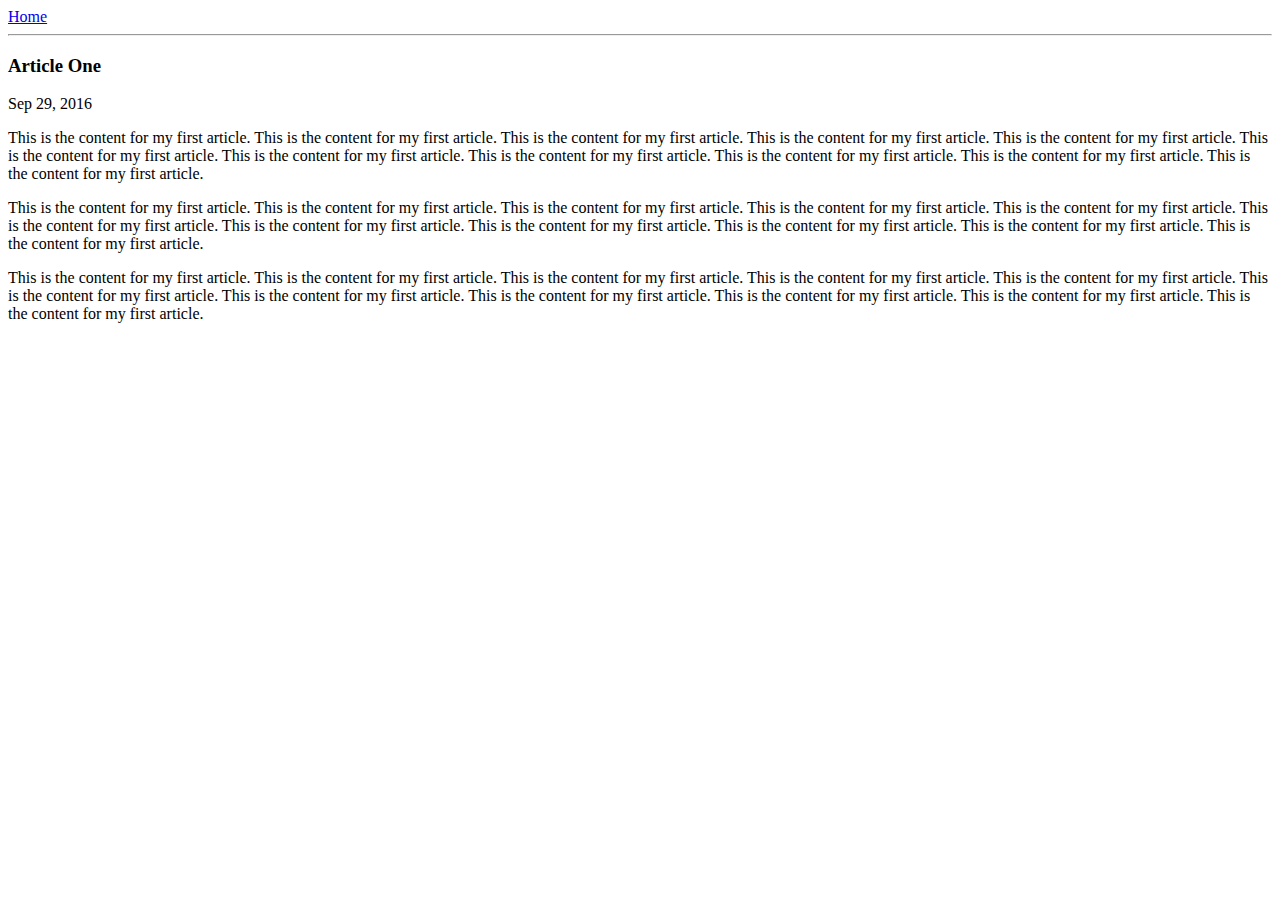
==== ui/article-one.html @ 93c4c30f "[imad-console] Updates ui/article-one.html" ====
<html>
    <head>
        <title>
            Article One 1 Aathira K O
        </title>
         <meta name="viewport" content="width=device-width, initial-scale=1" />
    </head>
    <body>
        <div>
            <a href="/">Home</a>
        </div>
        <hr/>
        <h3>
            Article One
        </h3>
        <div>
            Sep 29, 2016
        </div>
        <div>
            
            <p>
                This is the content for my first article. This is the content for my first article. This is the content for my first article. This is the content for my first article. This is the content for my first article. This is the content for my first article. This is the content for my first article. This is the content for my first article. This is the content for my first article. This is the content for my first article. This is the content for my first article.
            </p>
            <p>
                This is the content for my first article. This is the content for my first article. This is the content for my first article. This is the content for my first article. This is the content for my first article. This is the content for my first article. This is the content for my first article. This is the content for my first article. This is the content for my first article. This is the content for my first article. This is the content for my first article.
            </p>
            <p>
                This is the content for my first article. This is the content for my first article. This is the content for my first article. This is the content for my first article. This is the content for my first article. This is the content for my first article. This is the content for my first article. This is the content for my first article. This is the content for my first article. This is the content for my first article. This is the content for my first article.
            </p>
        </div>
    </body>
</html>
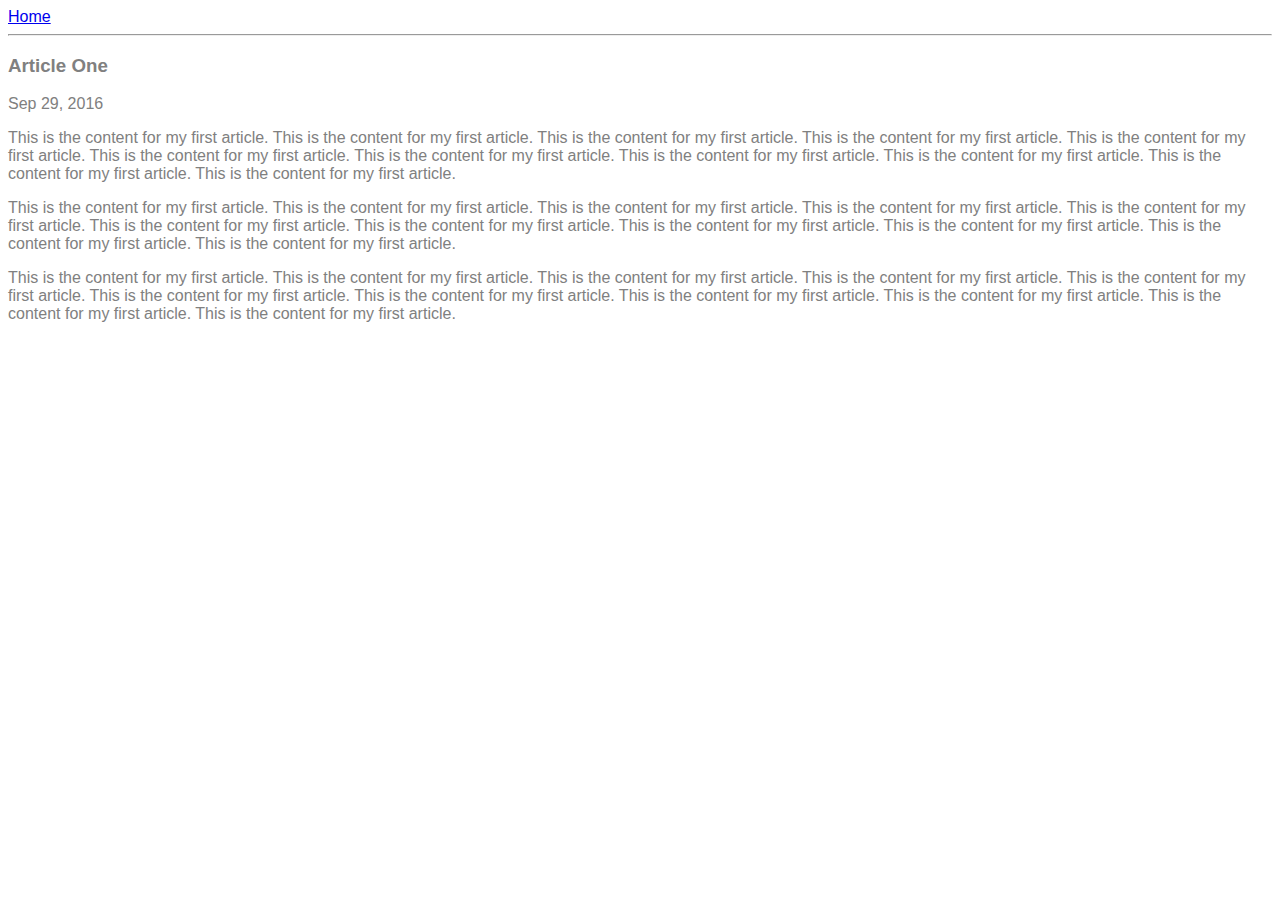
==== commit 9ba1b68a: "[imad-console] Updates ui/article-one.html" ====
--- a/ui/article-one.html
+++ b/ui/article-one.html
@@ -4,29 +4,38 @@
             Article One 1 Aathira K O
         </title>
          <meta name="viewport" content="width=device-width, initial-scale=1" />
+         <style>
+             .container {
+                 max-width; 800px;
+                 margin: 0 auto; 
+                 color: grey;
+                 font-family: sans-serif;
+             }
+         </style>
     </head>
     <body>
-        <div>
-            <a href="/">Home</a>
-        </div>
-        <hr/>
-        <h3>
-            Article One
-        </h3>
-        <div>
-            Sep 29, 2016
-        </div>
-        <div>
-            
-            <p>
-                This is the content for my first article. This is the content for my first article. This is the content for my first article. This is the content for my first article. This is the content for my first article. This is the content for my first article. This is the content for my first article. This is the content for my first article. This is the content for my first article. This is the content for my first article. This is the content for my first article.
-            </p>
-            <p>
-                This is the content for my first article. This is the content for my first article. This is the content for my first article. This is the content for my first article. This is the content for my first article. This is the content for my first article. This is the content for my first article. This is the content for my first article. This is the content for my first article. This is the content for my first article. This is the content for my first article.
-            </p>
-            <p>
-                This is the content for my first article. This is the content for my first article. This is the content for my first article. This is the content for my first article. This is the content for my first article. This is the content for my first article. This is the content for my first article. This is the content for my first article. This is the content for my first article. This is the content for my first article. This is the content for my first article.
-            </p>
+        <div class="container">
+           <div>
+              <a href="/">Home</a>
+            </div>
+            <hr/>
+            <h3>
+               Article One
+            </h3>
+             <div>
+                Sep 29, 2016
+             </div>
+             <div>
+                <p>
+                    This is the content for my first article. This is the content for my first article. This is the content for my first article. This is the content for my first article. This is the content for my first article. This is the content for my first article. This is the content for my first article. This is the content for my first article. This is the content for my first article. This is the content for my first article. This is the content for my first article.
+                </p>
+                <p>
+                    This is the content for my first article. This is the content for my first article. This is the content for my first article. This is the content for my first article. This is the content for my first article. This is the content for my first article. This is the content for my first article. This is the content for my first article. This is the content for my first article. This is the content for my first article. This is the content for my first article.
+                </p>
+                <p>
+                    This is the content for my first article. This is the content for my first article. This is the content for my first article. This is the content for my first article. This is the content for my first article. This is the content for my first article. This is the content for my first article. This is the content for my first article. This is the content for my first article. This is the content for my first article. This is the content for my first article.
+                </p>
+            </div>
         </div>
     </body>
 </html>
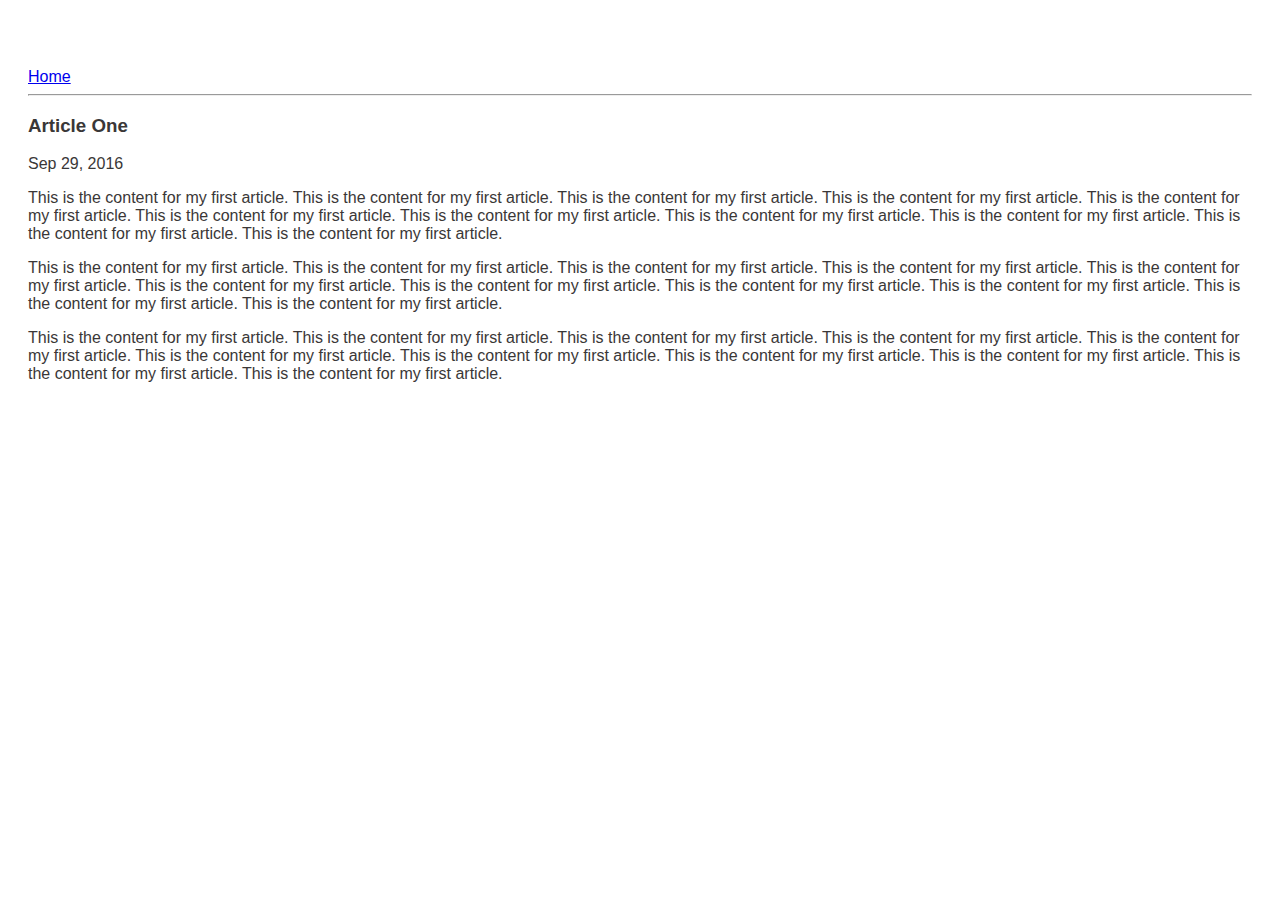
==== commit fe5d25e8: "[imad-console] Updates ui/article-one.html" ====
--- a/ui/article-one.html
+++ b/ui/article-one.html
@@ -6,11 +6,13 @@
          <meta name="viewport" content="width=device-width, initial-scale=1" />
          <style>
              .container {
-                 max-width; 800px;
-                 margin: 0 auto; 
-                 color: grey;
-                 font-family: sans-serif;
-             }
+                margin: 0 auto;
+                color: #3a3737;
+                font-family: sans-serif;
+                padding-top: 60px;
+                padding-left: 20px;
+                padding-right: 20px;
+                 }
          </style>
     </head>
     <body>
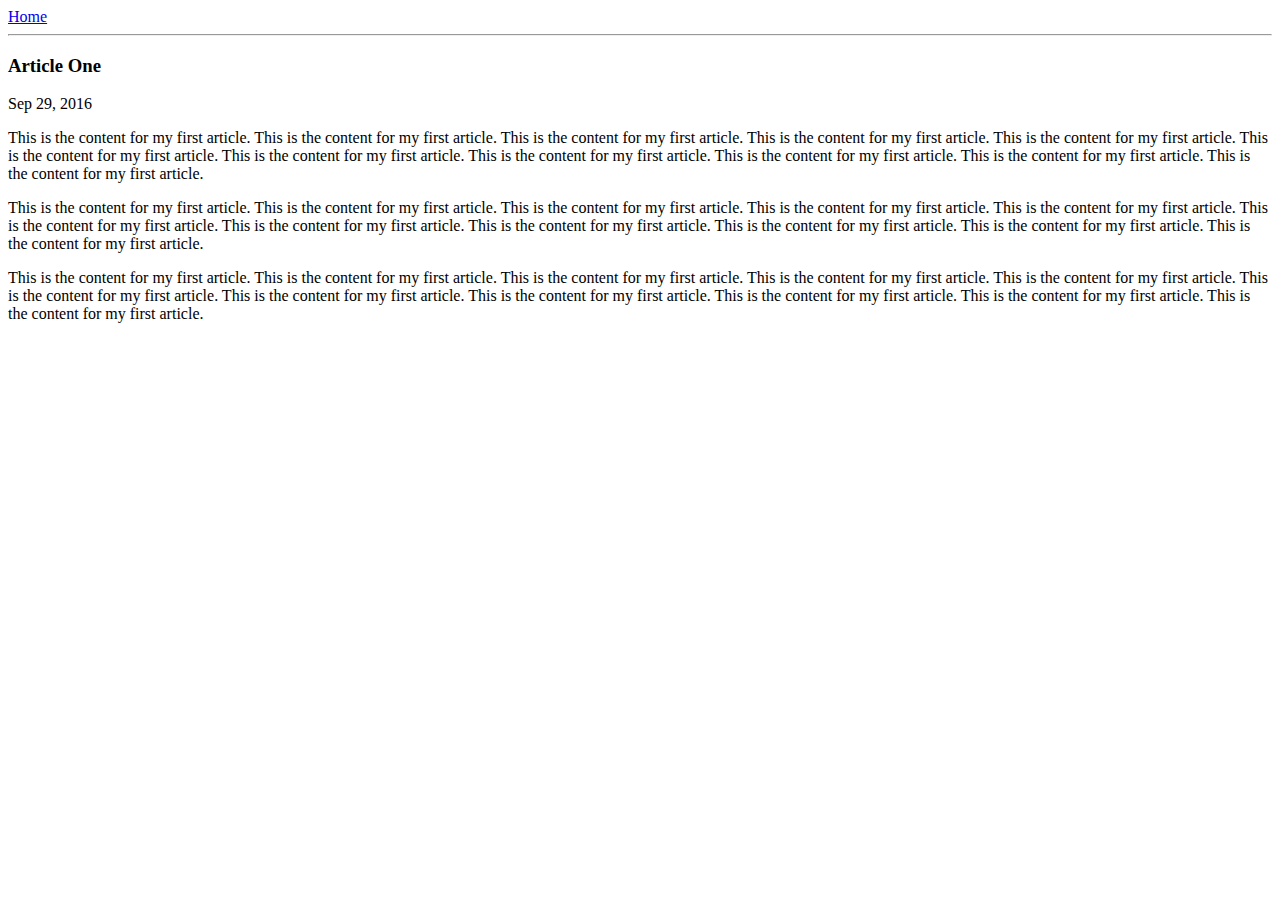
==== commit 84b6a8e2: "[imad-console] Updates ui/article-one.html" ====
--- a/ui/article-one.html
+++ b/ui/article-one.html
@@ -4,16 +4,8 @@
             Article One 1 Aathira K O
         </title>
          <meta name="viewport" content="width=device-width, initial-scale=1" />
-         <style>
-             .container {
-                margin: 0 auto;
-                color: #3a3737;
-                font-family: sans-serif;
-                padding-top: 60px;
-                padding-left: 20px;
-                padding-right: 20px;
-                 }
-         </style>
+         <link href="/ui/style.css" rel="stylesheet" />
+         
     </head>
     <body>
         <div class="container">
